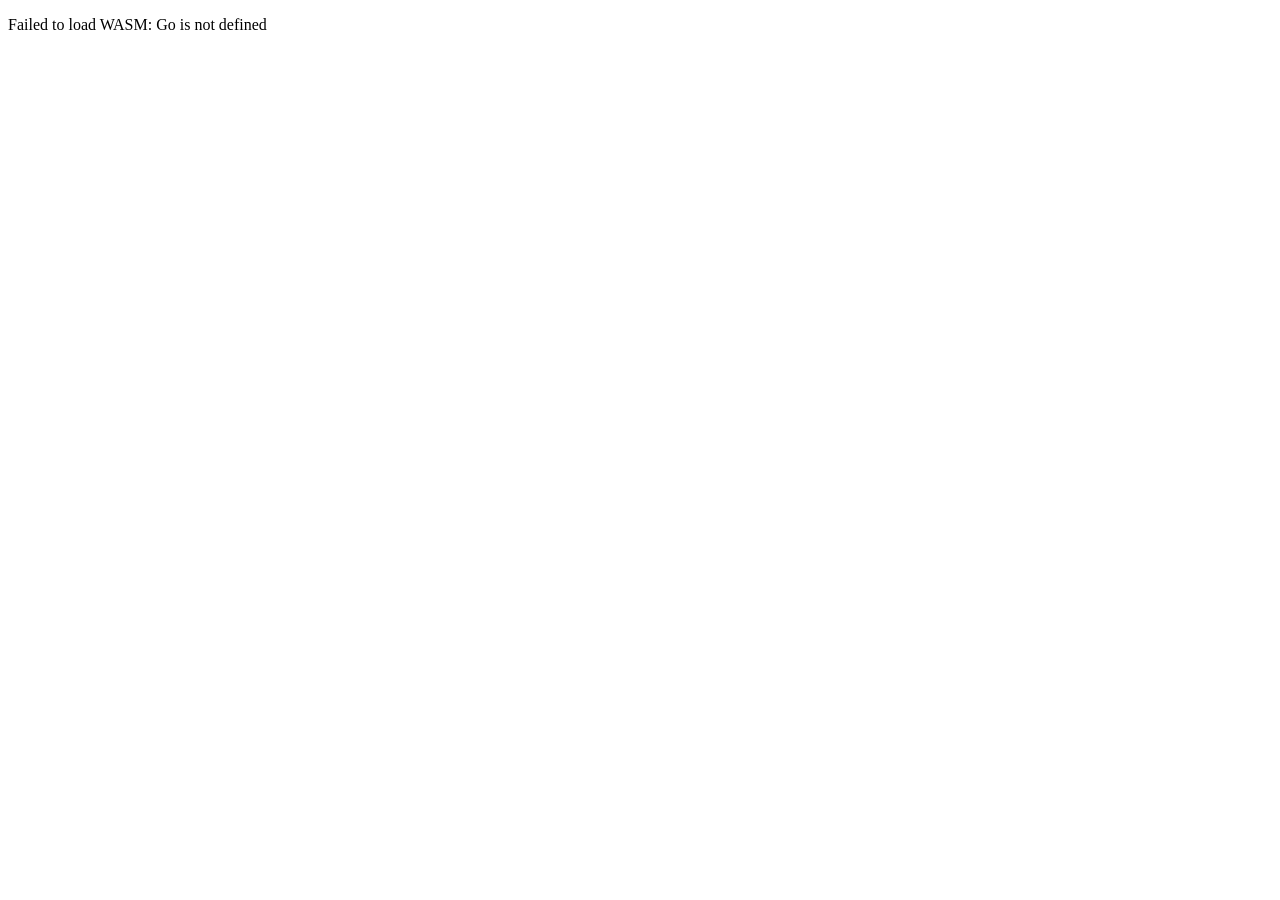
==== web/index.html @ 9df917ac "Task 0.3: Add web/index.html and web/js/app.js Minimal HTML shell loads wasm_exec.js and main.wasm, " ====
<!DOCTYPE html>
<html lang="en">
<head>
  <meta charset="UTF-8">
  <meta name="viewport" content="width=device-width, initial-scale=1.0">
  <title>Gaslands.tools — Team Roster Builder</title>
</head>
<body>
  <p id="loading-status">Loading WASM...</p>
  <script src="wasm_exec.js"></script>
  <script src="js/app.js"></script>
</body>
</html>
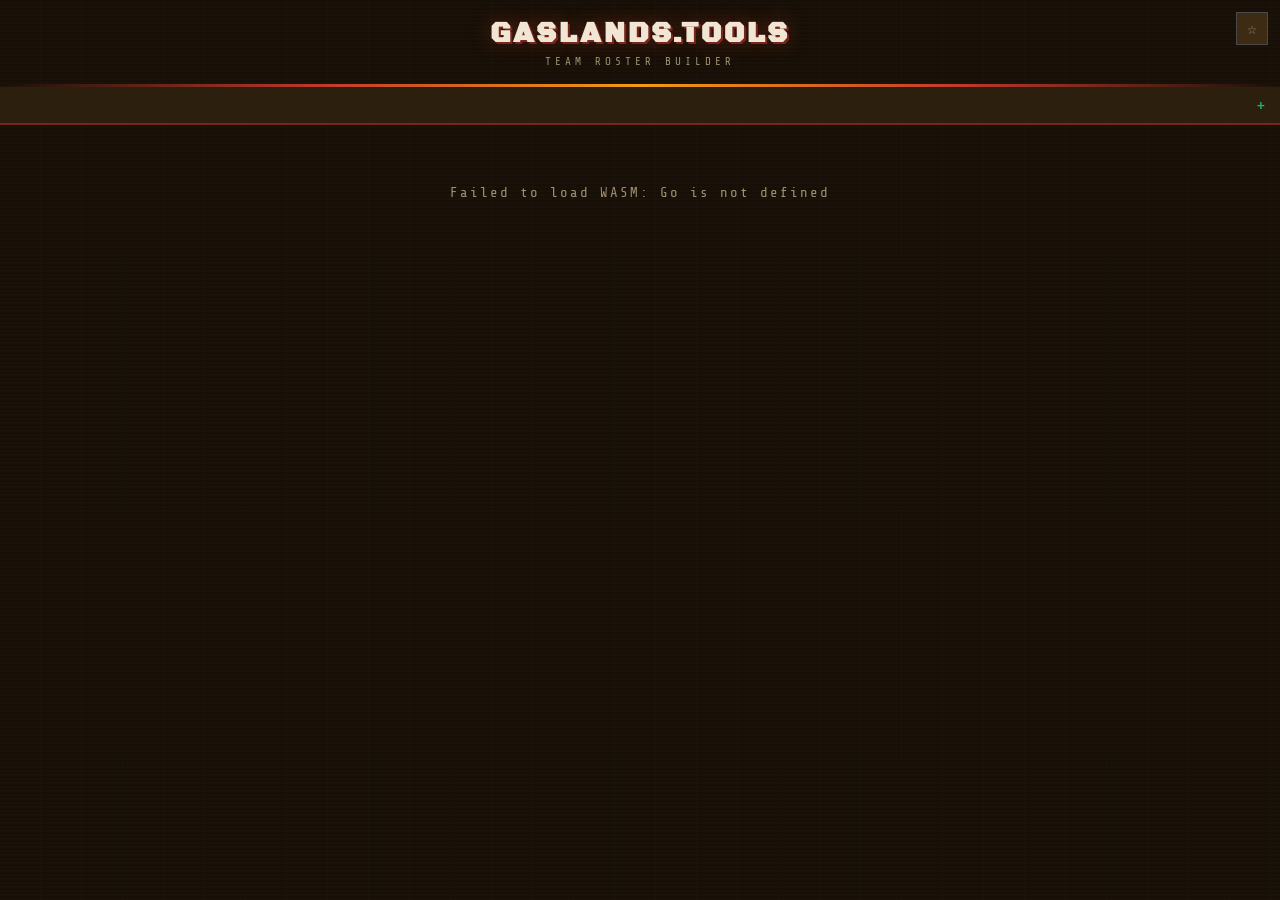
==== commit 85900680: "Tasks 7.1-7.4: UI shell with theme, tabs, and layout Post-apocalyptic CSS theme with rust/amber/soot" ====
--- a/web/index.html
+++ b/web/index.html
@@ -4,10 +4,29 @@
   <meta charset="UTF-8">
   <meta name="viewport" content="width=device-width, initial-scale=1.0">
   <title>Gaslands.tools — Team Roster Builder</title>
+  <link rel="stylesheet" href="css/style.css">
 </head>
 <body>
-  <p id="loading-status">Loading WASM...</p>
+  <button class="theme-toggle" id="theme-toggle" title="Toggle light/dark mode">&#9788;</button>
+
+  <div class="app-header">
+    <h1>GASLANDS.TOOLS</h1>
+    <div class="subtitle">Team Roster Builder</div>
+  </div>
+
+  <div class="tab-bar" id="tab-bar">
+    <button class="tab-new" id="tab-new" title="New Team">+</button>
+  </div>
+
+  <div class="budget-bar" id="budget-bar" style="display:none"></div>
+
+  <div class="main-content" id="main-content">
+    <div id="loading-status" class="loading-status">Loading WASM...</div>
+  </div>
+
   <script src="wasm_exec.js"></script>
   <script src="js/app.js"></script>
+  <script src="js/theme.js"></script>
+  <script src="js/tabs.js"></script>
 </body>
 </html>
--- a/web/css/style.css
+++ b/web/css/style.css
@@ -0,0 +1,545 @@
+@import url('https://fonts.googleapis.com/css2?family=Black+Ops+One&family=Share+Tech+Mono&family=Oswald:wght@300;400;700&display=swap');
+
+:root {
+  --rust: #c0392b;
+  --rust-dark: #7b241c;
+  --rust-glow: #e74c3c;
+  --amber: #f39c12;
+  --amber-light: #f9ca24;
+  --soot: #1a1208;
+  --soot-mid: #2c1f0e;
+  --soot-light: #3d2b14;
+  --metal: #8d8d8d;
+  --metal-light: #b0b0b0;
+  --smoke: #4a4a4a;
+  --text-primary: #f0e6d3;
+  --text-muted: #a09070;
+  --green: #27ae60;
+  --green-bright: #2ecc71;
+  --blue: #2980b9;
+  --blue-bright: #3498db;
+}
+
+* { box-sizing: border-box; margin: 0; padding: 0; }
+
+body {
+  background-color: var(--soot);
+  background-image:
+    repeating-linear-gradient(0deg, transparent, transparent 2px, rgba(0,0,0,0.15) 2px, rgba(0,0,0,0.15) 4px),
+    repeating-linear-gradient(90deg, transparent, transparent 40px, rgba(255,255,255,0.01) 40px, rgba(255,255,255,0.01) 41px);
+  color: var(--text-primary);
+  font-family: 'Share Tech Mono', monospace;
+  min-height: 100vh;
+}
+
+/* Header */
+.app-header {
+  text-align: center;
+  padding: 16px;
+  border-bottom: 3px solid transparent;
+  border-image: linear-gradient(90deg, transparent, var(--rust), var(--amber), var(--rust), transparent) 1;
+}
+
+.app-header h1 {
+  font-family: 'Black Ops One', cursive;
+  font-size: 28px;
+  color: var(--text-primary);
+  text-shadow: 2px 2px 0 var(--rust-dark), 0 0 20px rgba(192,57,43,0.4);
+  letter-spacing: 3px;
+}
+
+.app-header .subtitle {
+  color: var(--text-muted);
+  font-size: 11px;
+  letter-spacing: 4px;
+  text-transform: uppercase;
+  margin-top: 4px;
+}
+
+/* Tab Bar */
+.tab-bar {
+  display: flex;
+  align-items: center;
+  background: var(--soot-mid);
+  border-bottom: 2px solid var(--rust-dark);
+  overflow-x: auto;
+}
+
+.tab-bar .tab {
+  background: none;
+  border: none;
+  color: var(--text-muted);
+  font-family: 'Share Tech Mono', monospace;
+  font-size: 12px;
+  letter-spacing: 1px;
+  padding: 10px 16px;
+  cursor: pointer;
+  text-transform: uppercase;
+  border-top: 2px solid transparent;
+  white-space: nowrap;
+  transition: all 0.15s;
+}
+
+.tab-bar .tab:hover {
+  color: var(--text-primary);
+  background: var(--soot-light);
+}
+
+.tab-bar .tab.active {
+  background: var(--soot);
+  color: var(--amber);
+  border-top: 2px solid var(--rust);
+}
+
+.tab-bar .tab-new {
+  background: none;
+  border: none;
+  color: var(--green);
+  font-family: 'Share Tech Mono', monospace;
+  font-size: 18px;
+  padding: 8px 14px;
+  cursor: pointer;
+  margin-left: auto;
+}
+
+.tab-bar .tab-new:hover {
+  color: var(--green-bright);
+}
+
+/* Budget Summary Bar */
+.budget-bar {
+  display: flex;
+  gap: 8px;
+  justify-content: center;
+  flex-wrap: wrap;
+  padding: 12px 16px;
+  background: rgba(0,0,0,0.2);
+  border-bottom: 1px solid var(--smoke);
+}
+
+.budget-bar .stat-pill {
+  background: var(--soot-light);
+  border: 1px solid var(--smoke);
+  padding: 6px 16px;
+  font-size: 12px;
+  display: flex;
+  flex-direction: column;
+  align-items: center;
+  gap: 2px;
+  min-width: 80px;
+}
+
+.budget-bar .stat-pill .label {
+  color: var(--text-muted);
+  font-size: 9px;
+  letter-spacing: 2px;
+  text-transform: uppercase;
+}
+
+.budget-bar .stat-pill .value {
+  color: var(--amber);
+  font-size: 18px;
+  font-family: 'Black Ops One', cursive;
+}
+
+.budget-bar .stat-pill.over .value {
+  color: var(--rust-glow);
+}
+
+.budget-bar .stat-pill.exact .value {
+  color: var(--green-bright);
+}
+
+/* Main Content */
+.main-content {
+  padding: 20px 16px;
+  max-width: 1200px;
+  margin: 0 auto;
+}
+
+/* Theme Toggle */
+.theme-toggle {
+  position: fixed;
+  top: 12px;
+  right: 12px;
+  background: var(--soot-light);
+  border: 1px solid var(--smoke);
+  color: var(--text-muted);
+  font-family: 'Share Tech Mono', monospace;
+  font-size: 16px;
+  padding: 6px 10px;
+  cursor: pointer;
+  z-index: 100;
+}
+
+.theme-toggle:hover {
+  color: var(--amber);
+}
+
+/* Light/Dark Theme */
+[data-theme="light"] {
+  --soot: #e8e0d0;
+  --soot-mid: #d8d0c0;
+  --soot-light: #c8c0b0;
+  --smoke: #a0a0a0;
+  --text-primary: #1a1208;
+  --text-muted: #5a5040;
+}
+
+/* Warnings Panel */
+.warnings-panel {
+  margin-top: 16px;
+  padding: 12px 16px;
+  background: rgba(192,57,43,0.1);
+  border: 1px solid var(--rust-dark);
+  border-left: 4px solid var(--rust);
+  font-size: 12px;
+}
+
+.warnings-panel .warning-title {
+  color: var(--rust-glow);
+  font-size: 10px;
+  letter-spacing: 2px;
+  text-transform: uppercase;
+  margin-bottom: 6px;
+}
+
+.warnings-panel .warning-item {
+  color: var(--text-muted);
+  padding: 3px 0;
+}
+
+/* Loading */
+.loading-status {
+  text-align: center;
+  padding: 40px;
+  color: var(--text-muted);
+  font-size: 14px;
+  letter-spacing: 2px;
+}
+
+/* Empty State */
+.empty-state {
+  text-align: center;
+  padding: 60px 20px;
+  color: var(--text-muted);
+}
+
+.empty-state h2 {
+  font-family: 'Black Ops One', cursive;
+  font-size: 24px;
+  color: var(--text-primary);
+  margin-bottom: 12px;
+}
+
+.empty-state p {
+  font-size: 13px;
+  margin-bottom: 20px;
+  line-height: 1.7;
+}
+
+.empty-state .create-btn {
+  background: var(--rust);
+  border: none;
+  color: var(--text-primary);
+  font-family: 'Black Ops One', cursive;
+  font-size: 16px;
+  padding: 12px 28px;
+  cursor: pointer;
+  letter-spacing: 2px;
+}
+
+.empty-state .create-btn:hover {
+  background: var(--rust-glow);
+}
+
+/* Vehicle Card (for team-ui) */
+.vehicles-grid { display: grid; gap: 20px; }
+
+.vehicle-card {
+  background: var(--soot-mid);
+  border: 1px solid var(--smoke);
+  border-left: 4px solid var(--rust);
+  position: relative;
+  overflow: hidden;
+}
+
+.vehicle-card .card-header {
+  background: rgba(0,0,0,0.3);
+  padding: 12px 16px;
+  display: flex;
+  justify-content: space-between;
+  align-items: center;
+  border-bottom: 1px solid rgba(255,255,255,0.05);
+}
+
+.vehicle-card .vehicle-name {
+  font-family: 'Black Ops One', cursive;
+  font-size: 18px;
+  color: var(--text-primary);
+}
+
+.vehicle-card .vehicle-type {
+  font-size: 10px;
+  color: var(--text-muted);
+  letter-spacing: 2px;
+  margin-top: 2px;
+  text-transform: uppercase;
+}
+
+.vehicle-card .cost-badge {
+  background: var(--rust-dark);
+  border: 1px solid var(--rust);
+  padding: 4px 12px;
+  font-size: 14px;
+  color: var(--amber-light);
+  font-family: 'Black Ops One', cursive;
+  white-space: nowrap;
+}
+
+.vehicle-card .cost-badge small {
+  font-size: 10px;
+  color: var(--text-muted);
+  font-family: 'Share Tech Mono', monospace;
+}
+
+.vehicle-card .card-body { padding: 14px 16px; }
+
+.stats-row { display: flex; gap: 8px; margin-bottom: 14px; flex-wrap: wrap; }
+
+.stat-box {
+  background: rgba(0,0,0,0.3);
+  border: 1px solid rgba(255,255,255,0.06);
+  padding: 6px 10px;
+  text-align: center;
+  min-width: 52px;
+  flex: 1;
+}
+
+.stat-box .s-label {
+  font-size: 9px;
+  color: var(--text-muted);
+  letter-spacing: 1px;
+  display: block;
+  text-transform: uppercase;
+}
+
+.stat-box .s-val {
+  font-size: 18px;
+  color: var(--amber);
+  font-family: 'Black Ops One', cursive;
+  display: block;
+}
+
+.section-title {
+  font-size: 10px;
+  letter-spacing: 3px;
+  color: var(--rust-glow);
+  text-transform: uppercase;
+  margin: 12px 0 6px;
+  border-bottom: 1px solid rgba(192,57,43,0.3);
+  padding-bottom: 4px;
+}
+
+.item-list { list-style: none; }
+
+.item-list li {
+  display: flex;
+  justify-content: space-between;
+  align-items: flex-start;
+  padding: 5px 0;
+  border-bottom: 1px solid rgba(255,255,255,0.03);
+  font-size: 12px;
+  gap: 8px;
+}
+
+.item-list li:last-child { border-bottom: none; }
+.item-name { color: var(--text-primary); flex: 1; }
+.item-desc { color: var(--text-muted); font-size: 11px; flex: 2; }
+.item-cost { color: var(--amber); white-space: nowrap; }
+.item-cost.free { color: var(--text-muted); }
+
+.role-tag {
+  display: inline-block;
+  background: rgba(192,57,43,0.2);
+  border: 1px solid var(--rust-dark);
+  padding: 2px 8px;
+  font-size: 10px;
+  letter-spacing: 2px;
+  color: var(--rust-glow);
+  margin-bottom: 10px;
+  text-transform: uppercase;
+}
+
+.slot-bar {
+  height: 8px;
+  background: rgba(0,0,0,0.4);
+  border: 1px solid var(--smoke);
+  margin-top: 8px;
+  overflow: hidden;
+}
+
+.slot-fill {
+  height: 100%;
+  background: linear-gradient(90deg, var(--rust), var(--amber));
+  transition: width 0.4s ease;
+}
+
+.slot-fill.over {
+  background: linear-gradient(90deg, var(--rust), var(--rust-glow));
+}
+
+.slot-label {
+  font-size: 10px;
+  color: var(--text-muted);
+  margin-top: 3px;
+}
+
+/* Editable fields */
+.editable-input {
+  background: rgba(0,0,0,0.3);
+  border: 1px solid var(--smoke);
+  color: var(--text-primary);
+  font-family: 'Share Tech Mono', monospace;
+  padding: 6px 10px;
+  font-size: 13px;
+  width: 100%;
+}
+
+.editable-input:focus {
+  outline: none;
+  border-color: var(--amber);
+}
+
+.editable-input.name-input {
+  font-family: 'Black Ops One', cursive;
+  font-size: 20px;
+  letter-spacing: 2px;
+  border: none;
+  border-bottom: 2px solid var(--smoke);
+  background: none;
+  padding: 4px 0;
+}
+
+.editable-input.name-input:focus {
+  border-bottom-color: var(--amber);
+}
+
+select.editable-input {
+  cursor: pointer;
+}
+
+textarea.editable-input {
+  resize: vertical;
+  min-height: 60px;
+  line-height: 1.6;
+}
+
+/* Buttons */
+.btn {
+  background: var(--soot-light);
+  border: 1px solid var(--smoke);
+  color: var(--text-primary);
+  font-family: 'Share Tech Mono', monospace;
+  font-size: 11px;
+  padding: 6px 14px;
+  cursor: pointer;
+  letter-spacing: 1px;
+  text-transform: uppercase;
+}
+
+.btn:hover {
+  border-color: var(--amber);
+  color: var(--amber);
+}
+
+.btn-danger {
+  border-color: var(--rust-dark);
+  color: var(--rust-glow);
+}
+
+.btn-danger:hover {
+  border-color: var(--rust);
+  background: rgba(192,57,43,0.2);
+}
+
+.btn-primary {
+  background: var(--rust);
+  border-color: var(--rust);
+  color: var(--text-primary);
+}
+
+.btn-primary:hover {
+  background: var(--rust-glow);
+}
+
+/* Add item row */
+.add-item-row {
+  display: flex;
+  gap: 8px;
+  margin-top: 8px;
+  align-items: center;
+}
+
+.add-item-row select {
+  flex: 1;
+}
+
+/* Scrollbar */
+::-webkit-scrollbar { width: 6px; }
+::-webkit-scrollbar-track { background: var(--soot); }
+::-webkit-scrollbar-thumb { background: var(--rust-dark); }
+
+/* Team header section */
+.team-header {
+  margin-bottom: 20px;
+  padding-bottom: 16px;
+  border-bottom: 1px solid var(--smoke);
+}
+
+.team-header .sponsor-row {
+  display: flex;
+  gap: 12px;
+  align-items: center;
+  margin-top: 8px;
+}
+
+.team-header .sponsor-row label {
+  color: var(--text-muted);
+  font-size: 10px;
+  letter-spacing: 2px;
+  text-transform: uppercase;
+}
+
+/* Number input for budget */
+input[type="number"].editable-input {
+  width: 80px;
+  text-align: center;
+  -moz-appearance: textfield;
+}
+
+input[type="number"].editable-input::-webkit-inner-spin-button,
+input[type="number"].editable-input::-webkit-outer-spin-button {
+  -webkit-appearance: none;
+}
+
+.budget-presets {
+  display: flex;
+  gap: 4px;
+  margin-left: 8px;
+}
+
+.budget-presets button {
+  background: var(--soot-light);
+  border: 1px solid var(--smoke);
+  color: var(--text-muted);
+  font-family: 'Share Tech Mono', monospace;
+  font-size: 10px;
+  padding: 4px 8px;
+  cursor: pointer;
+}
+
+.budget-presets button:hover {
+  color: var(--amber);
+  border-color: var(--amber);
+}
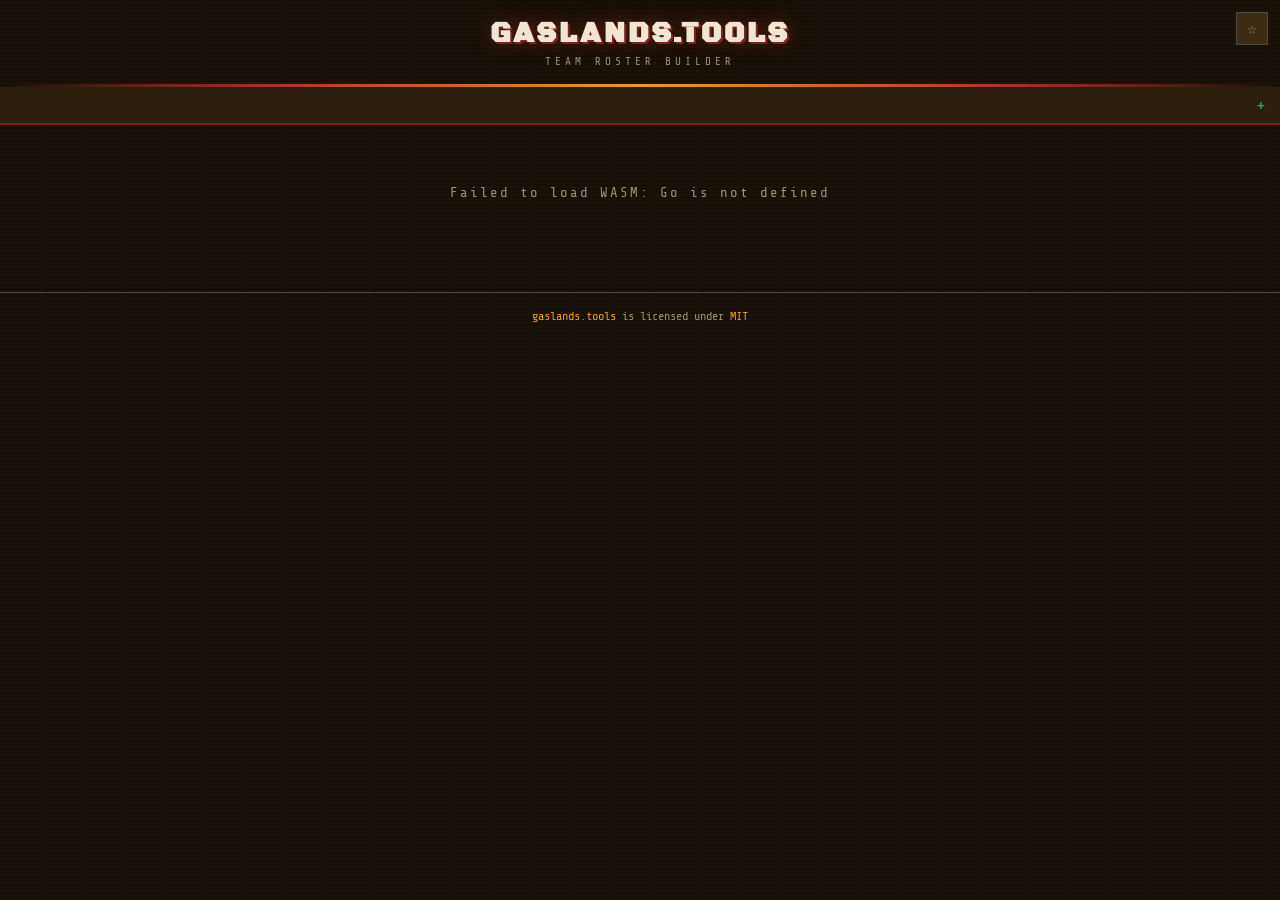
==== commit 40c1d8cc: "Add MIT license footer with link to repo Co-Authored-By: Claude Opus 4.6 <noreply@anthropic.com>" ====
--- a/web/index.html
+++ b/web/index.html
@@ -5,6 +5,7 @@
   <meta name="viewport" content="width=device-width, initial-scale=1.0">
   <title>Gaslands.tools — Team Roster Builder</title>
   <link rel="stylesheet" href="css/style.css">
+  <link rel="stylesheet" href="css/print.css">
 </head>
 <body>
   <button class="theme-toggle" id="theme-toggle" title="Toggle light/dark mode">&#9788;</button>
@@ -24,9 +25,20 @@
     <div id="loading-status" class="loading-status">Loading WASM...</div>
   </div>
 
+  <footer class="site-footer">
+    <a href="https://github.com/nulvox/gaslands.tools" target="_blank" rel="noopener">gaslands.tools</a>
+    is licensed under
+    <a href="https://opensource.org/licenses/MIT" target="_blank" rel="noopener">MIT</a>
+  </footer>
+
   <script src="wasm_exec.js"></script>
+  <script src="js/storage.js"></script>
+  <script src="js/vehicle-ui.js"></script>
+  <script src="js/team-ui.js"></script>
+  <script src="js/tabs.js"></script>
+  <script src="js/import-export.js"></script>
+  <script src="js/share.js"></script>
+  <script src="js/theme.js"></script>
   <script src="js/app.js"></script>
-  <script src="js/theme.js"></script>
-  <script src="js/tabs.js"></script>
 </body>
 </html>
--- a/web/css/style.css
+++ b/web/css/style.css
@@ -91,6 +91,29 @@
   border-top: 2px solid var(--rust);
 }
 
+.tab-bar .tab {
+  display: flex;
+  align-items: center;
+  gap: 6px;
+}
+
+.tab-bar .tab-label {
+  flex: 1;
+}
+
+.tab-bar .tab-close {
+  font-size: 14px;
+  opacity: 0.4;
+  cursor: pointer;
+  padding: 0 2px;
+  line-height: 1;
+}
+
+.tab-bar .tab-close:hover {
+  opacity: 1;
+  color: var(--rust-glow);
+}
+
 .tab-bar .tab-new {
   background: none;
   border: none;
@@ -485,6 +508,35 @@
   flex: 1;
 }
 
+/* Responsive */
+@media (max-width: 1024px) {
+  .vehicles-grid {
+    grid-template-columns: 1fr;
+  }
+
+  .budget-bar {
+    gap: 4px;
+    padding: 8px;
+  }
+
+  .budget-bar .stat-pill {
+    min-width: 60px;
+    padding: 4px 8px;
+  }
+
+  .budget-bar .stat-pill .value {
+    font-size: 14px;
+  }
+
+  .stats-row {
+    flex-wrap: wrap;
+  }
+
+  .stat-box {
+    min-width: 44px;
+  }
+}
+
 /* Scrollbar */
 ::-webkit-scrollbar { width: 6px; }
 ::-webkit-scrollbar-track { background: var(--soot); }
@@ -543,3 +595,23 @@
   color: var(--amber);
   border-color: var(--amber);
 }
+
+/* Footer */
+.site-footer {
+  text-align: center;
+  padding: 16px;
+  margin-top: 32px;
+  border-top: 1px solid var(--smoke);
+  font-size: 12px;
+  color: var(--text-muted);
+}
+
+.site-footer a {
+  color: var(--amber);
+  text-decoration: none;
+}
+
+.site-footer a:hover {
+  color: var(--amber-light);
+  text-decoration: underline;
+}
--- a/web/css/print.css
+++ b/web/css/print.css
@@ -0,0 +1,99 @@
+@media print {
+  /* Hide app UI */
+  .app-header,
+  .tab-bar,
+  .budget-bar,
+  .theme-toggle,
+  .tab-new,
+  .add-item-row,
+  .btn,
+  .btn-danger,
+  .btn-primary,
+  .editable-input,
+  .warnings-panel,
+  .budget-presets,
+  .empty-state,
+  #storage-warning,
+  button {
+    display: none !important;
+  }
+
+  /* Clean print styles */
+  body {
+    background: white !important;
+    color: #1a1a1a !important;
+    font-size: 11px;
+    padding: 0;
+  }
+
+  .main-content {
+    padding: 0;
+  }
+
+  .vehicle-card {
+    border: 1px solid #ccc !important;
+    border-left: 3px solid #c0392b !important;
+    page-break-inside: avoid;
+    margin-bottom: 12px;
+  }
+
+  .card-header {
+    background: #f5f5f5 !important;
+    border-bottom: 1px solid #ddd !important;
+  }
+
+  .vehicle-name,
+  .stat-box .s-val,
+  .cost-badge {
+    color: #1a1a1a !important;
+  }
+
+  .vehicle-type,
+  .stat-box .s-label,
+  .item-desc,
+  .slot-label,
+  .cost-row {
+    color: #666 !important;
+  }
+
+  .section-title {
+    color: #c0392b !important;
+    border-bottom-color: #ddd !important;
+  }
+
+  .item-cost,
+  .cost-row.total {
+    color: #c0392b !important;
+  }
+
+  .cost-badge {
+    background: #f5f5f5 !important;
+    border-color: #ccc !important;
+  }
+
+  .stat-box {
+    border-color: #ddd !important;
+    background: #fafafa !important;
+  }
+
+  .slot-bar {
+    border-color: #ccc !important;
+    background: #eee !important;
+  }
+
+  .slot-fill {
+    background: #c0392b !important;
+  }
+
+  .cost-breakdown {
+    background: #fafafa !important;
+    border-color: #ddd !important;
+  }
+
+  .team-header {
+    border-bottom-color: #ccc !important;
+  }
+
+  /* Remove link underlines */
+  a { text-decoration: none; }
+}
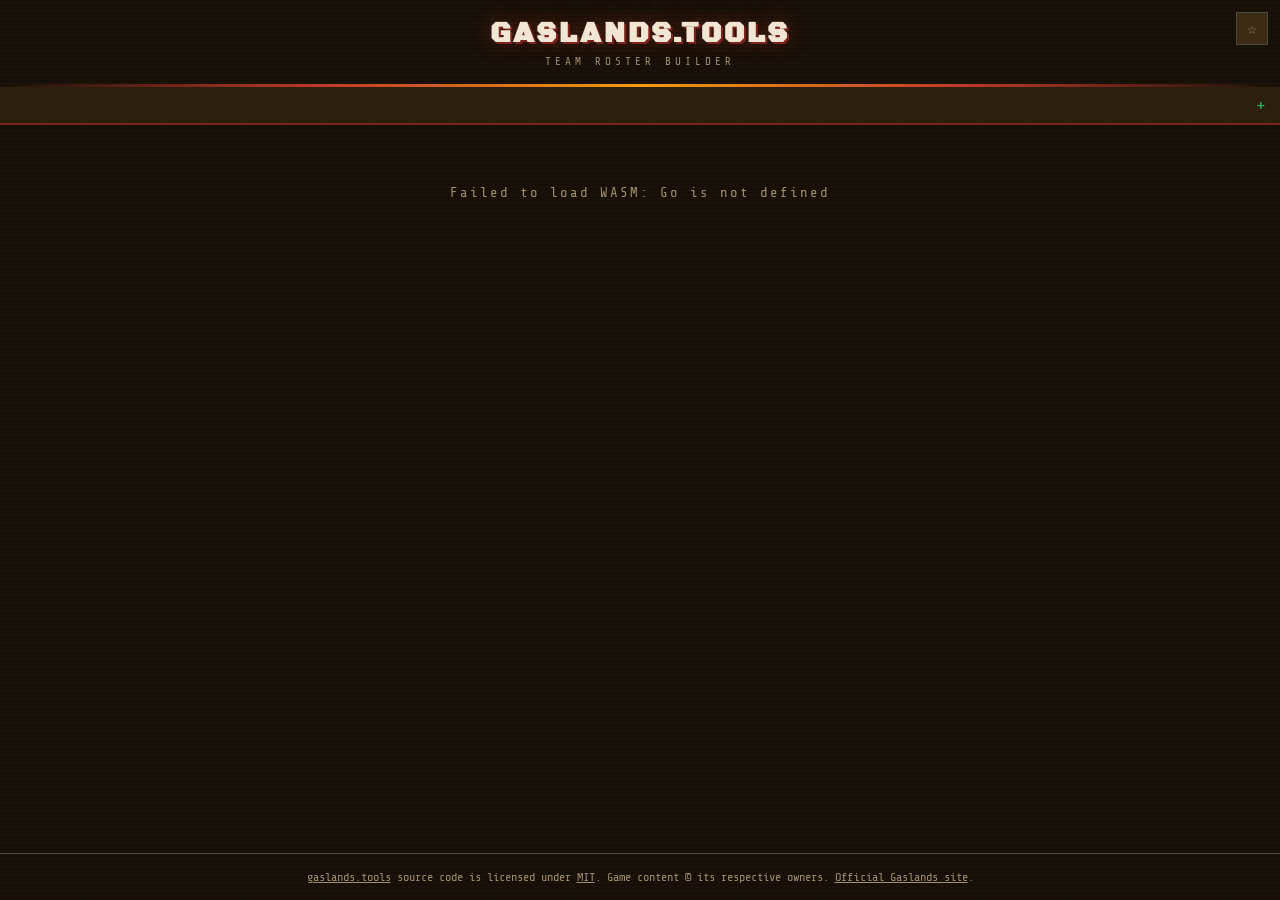
==== commit 1775e652: "Update fine print" ====
--- a/web/index.html
+++ b/web/index.html
@@ -27,8 +27,10 @@
 
   <footer class="site-footer">
     <a href="https://github.com/nulvox/gaslands.tools" target="_blank" rel="noopener">gaslands.tools</a>
-    is licensed under
-    <a href="https://opensource.org/licenses/MIT" target="_blank" rel="noopener">MIT</a>
+    source code is licensed under
+    <a href="https://opensource.org/licenses/MIT" target="_blank" rel="noopener">MIT</a>.
+    Game content &copy; its respective owners.
+    <a href="https://planetsmashergames.com/gaslands/about/" target="_blank" rel="noopener">Official Gaslands site</a>.
   </footer>
 
   <script src="wasm_exec.js"></script>
--- a/web/css/style.css
+++ b/web/css/style.css
@@ -23,6 +23,8 @@
 * { box-sizing: border-box; margin: 0; padding: 0; }
 
 body {
+  display: flex;
+  flex-direction: column;
   background-color: var(--soot);
   background-image:
     repeating-linear-gradient(0deg, transparent, transparent 2px, rgba(0,0,0,0.15) 2px, rgba(0,0,0,0.15) 4px),
@@ -175,6 +177,7 @@
 
 /* Main Content */
 .main-content {
+  flex: 1;
   padding: 20px 16px;
   max-width: 1200px;
   margin: 0 auto;
@@ -607,11 +610,10 @@
 }
 
 .site-footer a {
-  color: var(--amber);
-  text-decoration: none;
+  color: var(--text-muted);
+  text-decoration: underline;
 }
 
 .site-footer a:hover {
-  color: var(--amber-light);
-  text-decoration: underline;
-}
+  color: var(--text-primary);
+}
